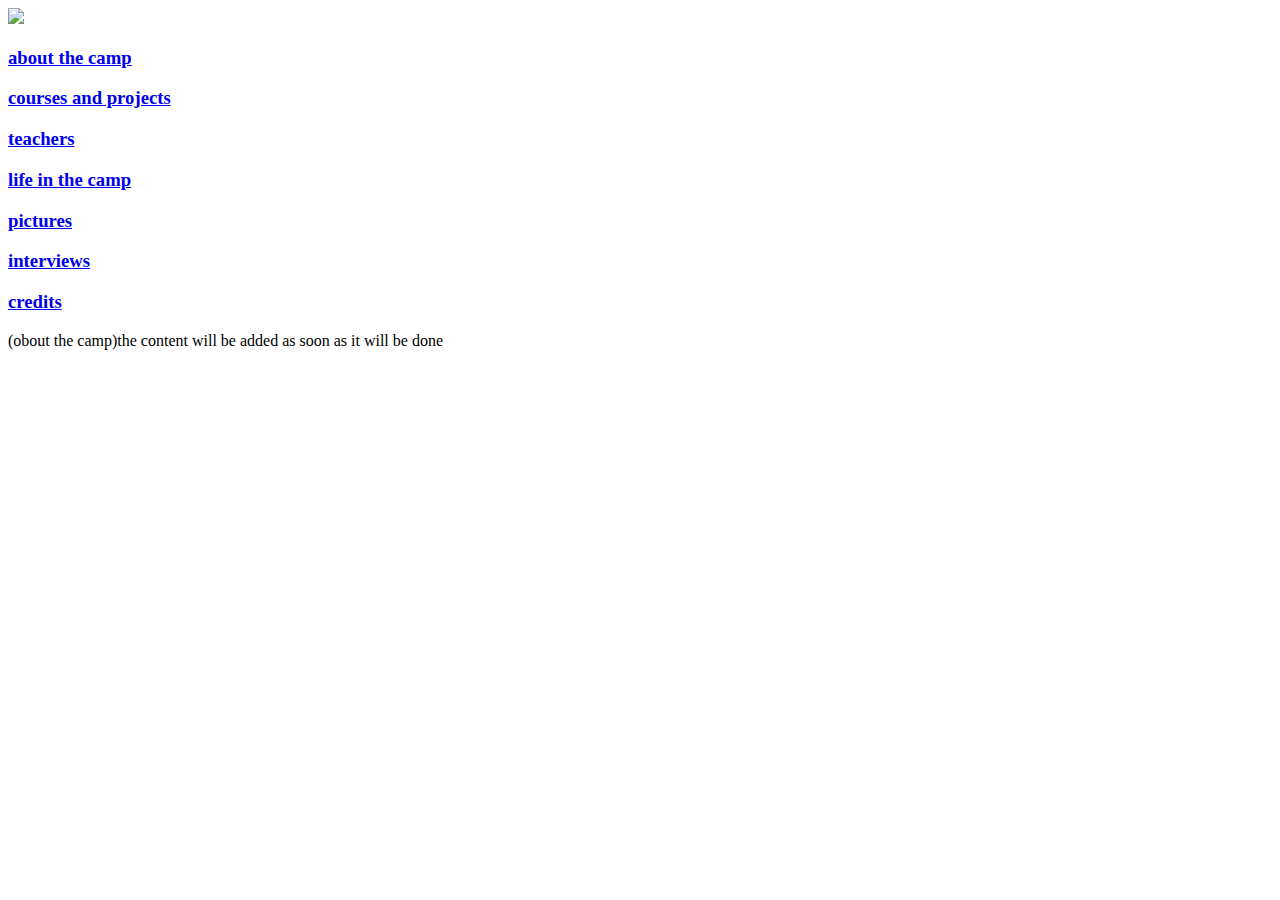
==== index.html @ a3f2fe48 "index.html 1st version" ====
<!DOCTYPE html>
<html>
<head>
	<script src="JS/project.js"></script>
	<meta charset="utf-8">
	<meta name="viewport" content="width=device-width, initial-scale=1">
	<link rel="stylesheet" href="css/project.css">
	<title>borya is gey</title>
</head>
<body>
	<!-- head -->
 <div class="logo">
 	<img class="photologo" src="images/delta logo.jpg">
 	<div id="rightlogo"></div>
 </div>
 <div class="choosingtab">
 	<div class="tab">
 		<a href="project.html"><h3>about the camp</h3></a>
 	</div>
 	<div class="tab">
 		<a href="projectCoursesAndCoursesTab.html"><h3>courses and projects</h3></a>
 	</div>
 	<div class="tab">
 		<a href="projectteachers.html"><h3>teachers</h3></a>
 	</div>
 	<div class="tab">
 		<a href="projectLifeInTheCamp.html"><h3>life in the camp</h3></a>
 	</div>
    <div class="tab">
 		<a href="projectpicturestab.html"><h3>pictures</h3></a>
 	</div>
 	<div class="tab">
 		<a href="projectInterviews.html"><h3>interviews</h3></a>
 	</div>
 	<div class="tab">
 		<a href="projectCredits.html"><h3>credits</h3></a>
 	</div>
 </div>
<!-- end head-->

 <p>(obout the camp)the content will be added as soon as it will be done</p>
 <div id="superheight"></div>
</body>
</html>
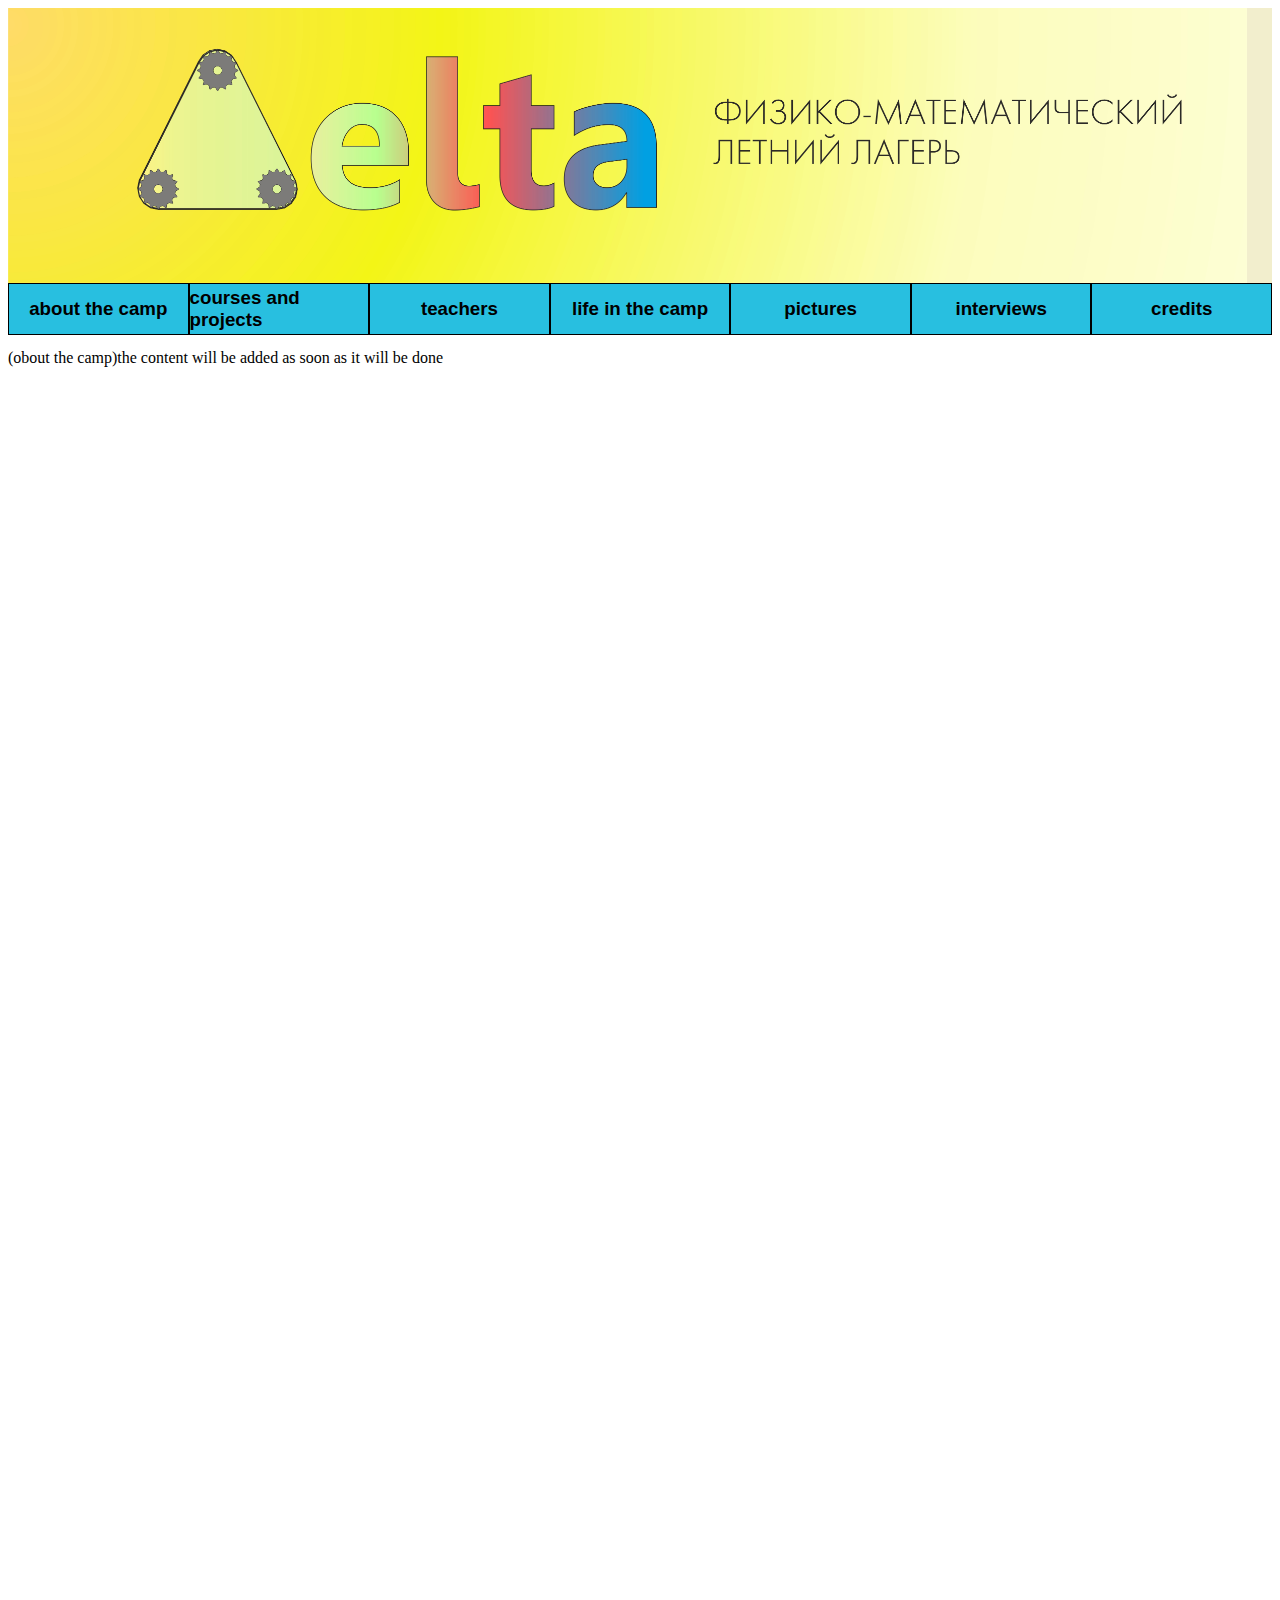
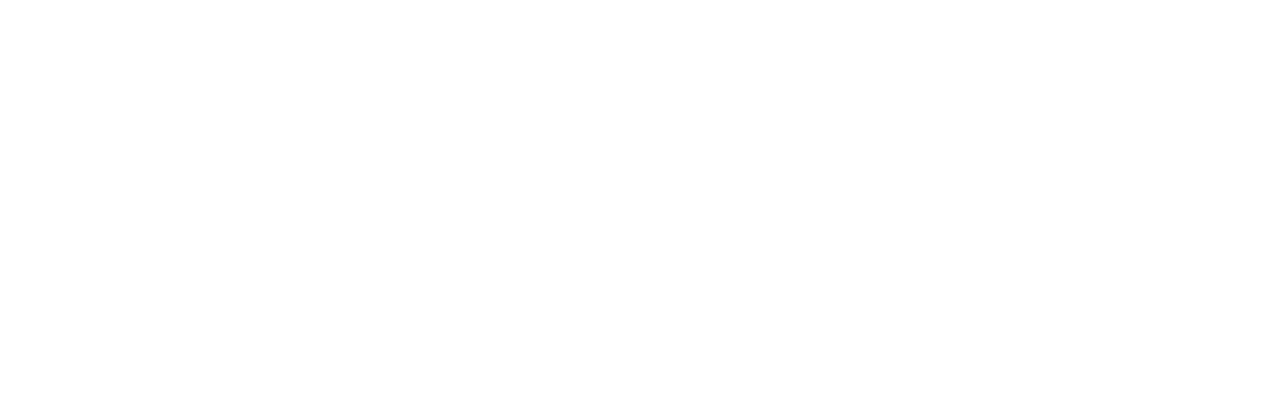
==== commit a8ff9479: "Fixed links" ====
--- a/index.html
+++ b/index.html
@@ -15,10 +15,10 @@
  </div>
  <div class="choosingtab">
  	<div class="tab">
- 		<a href="project.html"><h3>about the camp</h3></a>
+ 		<a href="index.html"><h3>about the camp</h3></a>
  	</div>
  	<div class="tab">
- 		<a href="projectCoursesAndCoursesTab.html"><h3>courses and projects</h3></a>
+ 		<a href="projectCoursesAndProjectsTab.html"><h3>courses and projects</h3></a>
  	</div>
  	<div class="tab">
  		<a href="projectteachers.html"><h3>teachers</h3></a>
--- a/css/project.css
+++ b/css/project.css
@@ -0,0 +1,57 @@
+.logo {
+    width: 100%; 
+    height: 275px;
+    display: flex;
+}
+.photologo {
+    widht: 1239px !important; 
+    height: 275px;
+}
+#rightlogo{
+    background-color: #f2eecd;
+    height: 100%;
+    width: 100%;
+}
+.choosingtab {
+    width: 100%; 
+    height: 50px; 
+    display: flex;
+    position: sticky;
+    top: 0;
+}
+.tab {
+    height: 100%; 
+    width: 14.2%; 
+    border: black 1px solid;
+    background-color: #28bfe0;
+    display: flex;
+    justify-content: center;
+    align-items: center;
+
+}
+.tab a {
+    text-decoration: none;
+    color: black;
+    font-family: 'Inter', sans-serif;
+}
+.tab a:hover {
+    color: black;
+}
+.divnikitaphoto {
+    height: 200px; 
+    width: 200px;
+}
+.divnikitaphoto img {
+    height: 200px; 
+    width: 200px;
+}
+.photoLineDiv {
+    display: flex;
+}
+body {
+    height: 2000px
+}
+#superheight {
+    height: 2000;
+    width: 10;
+}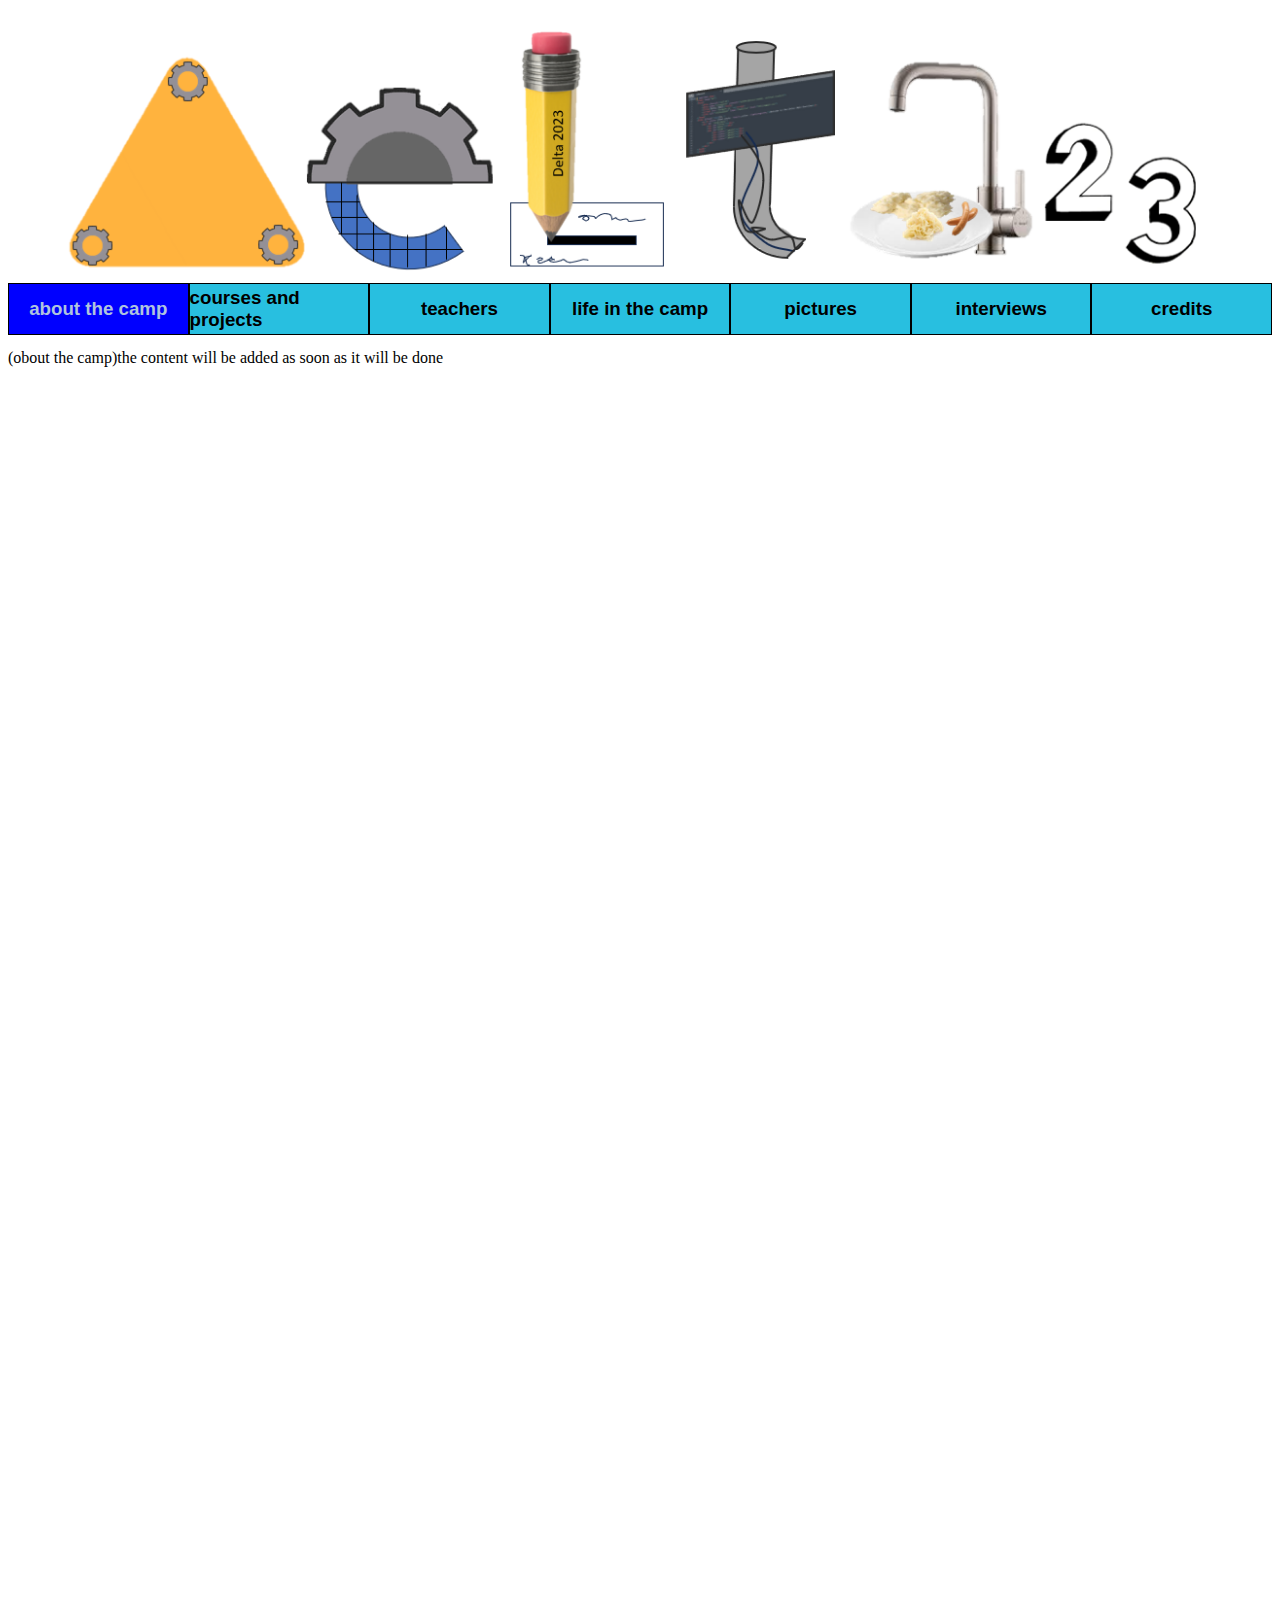
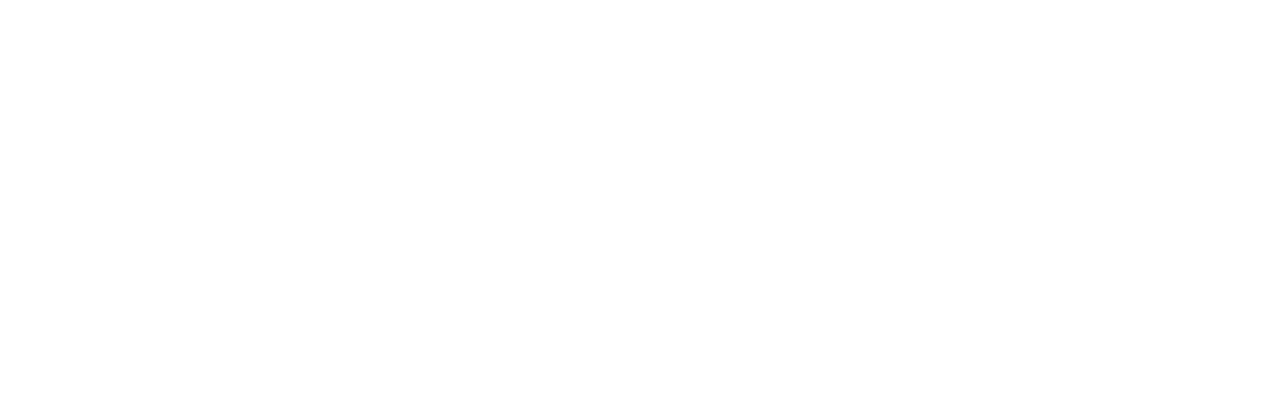
==== commit 3286d0b8: "10.08" ====
--- a/index.html
+++ b/index.html
@@ -5,16 +5,15 @@
 	<meta charset="utf-8">
 	<meta name="viewport" content="width=device-width, initial-scale=1">
 	<link rel="stylesheet" href="css/project.css">
-	<title>borya is gey</title>
+	<title>Delta camp 2023</title>
 </head>
 <body>
 	<!-- head -->
  <div class="logo">
- 	<img class="photologo" src="images/delta logo.jpg">
- 	<div id="rightlogo"></div>
+ 	<img class="photologo" src="images/NewdeltaLogo.png">
  </div>
  <div class="choosingtab">
- 	<div class="tab">
+ 	<div class="tab active">
  		<a href="index.html"><h3>about the camp</h3></a>
  	</div>
  	<div class="tab">
--- a/css/project.css
+++ b/css/project.css
@@ -1,19 +1,22 @@
 .logo {
-    width: 100%; 
+    width: 100%;
     height: 275px;
     display: flex;
+    justify-content: center;
+    align-items: center;
+}
+@media only screen and (max-width: 1239px) {
+    .logo {
+        display: block;
+    }
 }
 .photologo {
     widht: 1239px !important; 
     height: 275px;
 }
-#rightlogo{
-    background-color: #f2eecd;
-    height: 100%;
+.choosingtab {
     width: 100%;
-}
-.choosingtab {
-    width: 100%; 
+    min-width: 1239px; 
     height: 50px; 
     display: flex;
     position: sticky;
@@ -24,29 +27,40 @@
     width: 14.2%; 
     border: black 1px solid;
     background-color: #28bfe0;
+    color: black;
     display: flex;
     justify-content: center;
     align-items: center;
-
+}
+.tab:hover{
+    background-color: lightblue;
+}
+.tab.active a {
+    background-color: blue !important;
+    color: lightsteelblue;
 }
 .tab a {
     text-decoration: none;
+    font-family: 'Inter', sans-serif;
     color: black;
-    font-family: 'Inter', sans-serif;
+    width: 100% !important;
+    height: 100%;
+    display: flex;
+    justify-content: center;
+    align-items: center;
 }
-.tab a:hover {
-    color: black;
-}
-.divnikitaphoto {
+.divphoto {
     height: 200px; 
     width: 200px;
 }
-.divnikitaphoto img {
+.divphoto img {
     height: 200px; 
     width: 200px;
 }
 .photoLineDiv {
     display: flex;
+    height: 2000px;
+    width: 100%;
 }
 body {
     height: 2000px
@@ -54,4 +68,8 @@
 #superheight {
     height: 2000;
     width: 10;
+}
+.tab img{
+    height: 100%;
+    width: 100%;
 }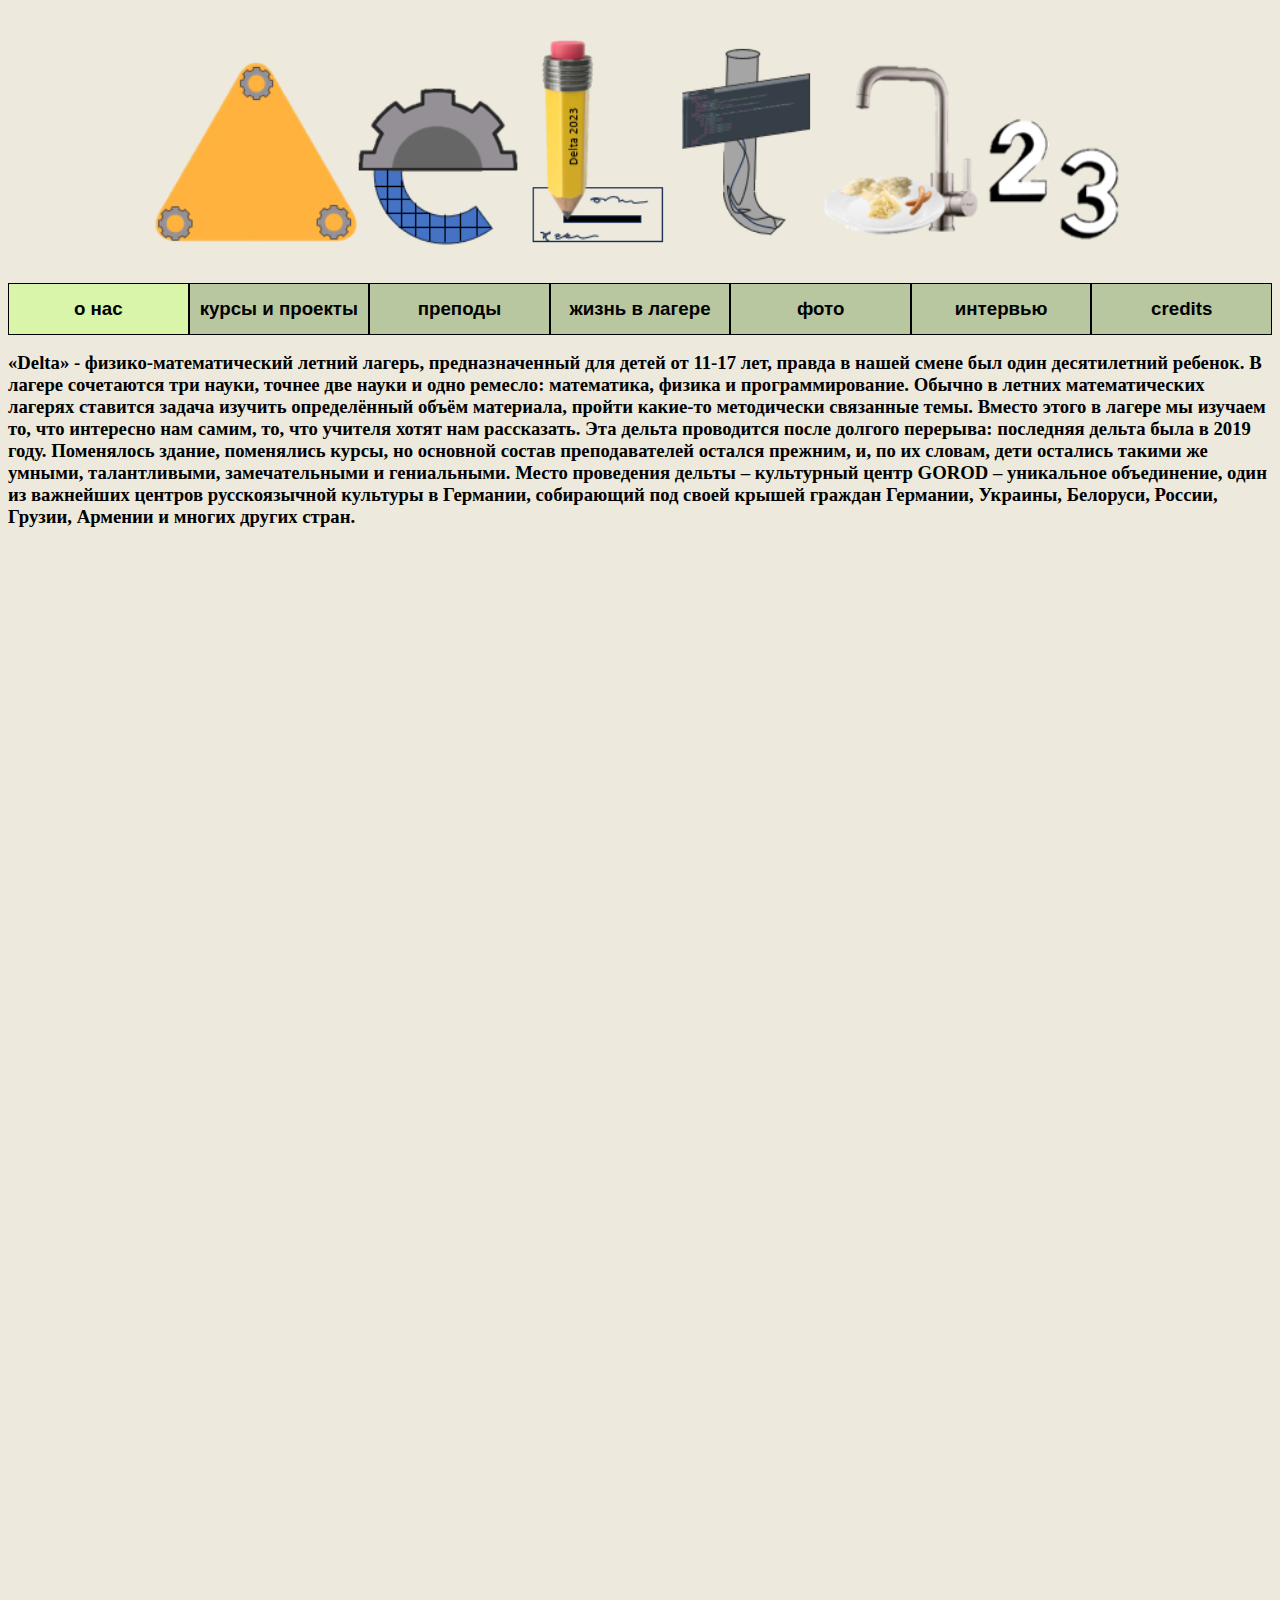
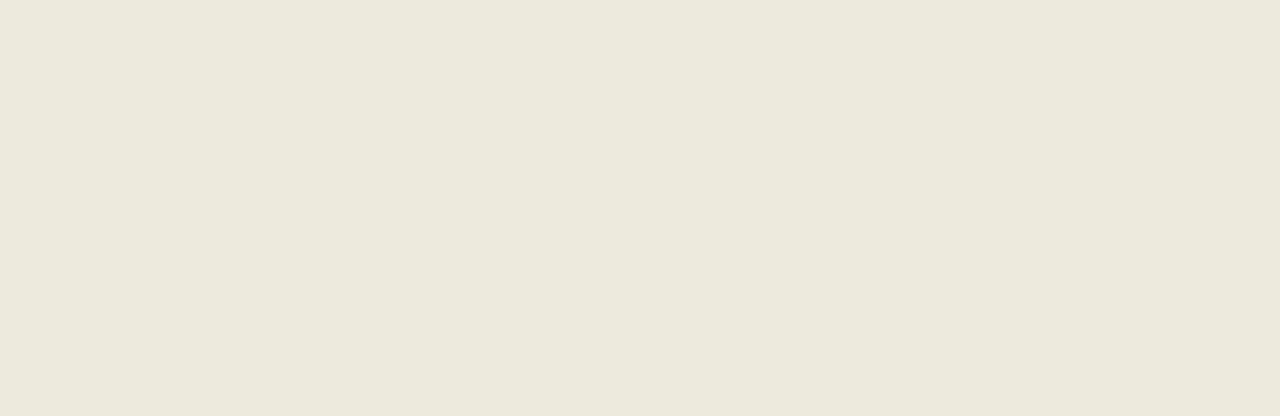
==== commit fb4c518b: "Beta-1" ====
--- a/index.html
+++ b/index.html
@@ -10,26 +10,26 @@
 <body>
 	<!-- head -->
  <div class="logo">
- 	<img class="photologo" src="images/NewdeltaLogo.png">
+ 	<img class="photologo" src="images/deltalogonew2.png">
  </div>
  <div class="choosingtab">
- 	<div class="tab active">
- 		<a href="index.html"><h3>about the camp</h3></a>
+ 	<div class="tab ppp">
+ 		<a href="index.html"><h3>о нас</h3></a>
  	</div>
  	<div class="tab">
- 		<a href="projectCoursesAndProjectsTab.html"><h3>courses and projects</h3></a>
+ 		<a href="projectCoursesAndProjectsTab.html"><h3>курсы и проекты</h3></a>
  	</div>
  	<div class="tab">
- 		<a href="projectteachers.html"><h3>teachers</h3></a>
+ 		<a href="projectteachers.html"><h3>преподы</h3></a>
  	</div>
  	<div class="tab">
- 		<a href="projectLifeInTheCamp.html"><h3>life in the camp</h3></a>
+ 		<a href="projectLifeInTheCamp.html"><h3>жизнь в лагере</h3></a>
  	</div>
     <div class="tab">
- 		<a href="projectpicturestab.html"><h3>pictures</h3></a>
+ 		<a href="projectpicturestab.html"><h3>фото</h3></a>
  	</div>
  	<div class="tab">
- 		<a href="projectInterviews.html"><h3>interviews</h3></a>
+ 		<a href="projectInterviews.html"><h3>интервью</h3></a>
  	</div>
  	<div class="tab">
  		<a href="projectCredits.html"><h3>credits</h3></a>
@@ -37,7 +37,14 @@
  </div>
 <!-- end head-->
 
- <p>(obout the camp)the content will be added as soon as it will be done</p>
+ <h3>«Delta» - физико-математический летний лагерь, предназначенный для детей от 11-17 лет, правда в нашей смене был один десятилетний ребенок. В лагере сочетаются три науки, точнее две науки и одно ремесло: математика, физика и программирование. Обычно в летних математических лагерях ставится задача изучить определённый объём материала, пройти какие-то методически связанные темы. Вместо этого в лагере мы изучаем то, что интересно нам самим, то, что учителя хотят нам рассказать. 
+
+Эта дельта проводится после долгого перерыва: последняя дельта была в 2019 году. Поменялось здание, поменялись курсы, но основной состав преподавателей остался прежним, и, по их словам, дети остались такими же умными, талантливыми, замечательными и гениальными. 
+
+Место проведения дельты – культурный центр GOROD – уникальное объединение, один из важнейших центров русскоязычной культуры в Германии, собирающий под своей крышей граждан Германии, Украины, Белоруси, России, Грузии, Армении и многих других стран.
+
+
+</h3>
  <div id="superheight"></div>
 </body>
 </html>--- a/css/project.css
+++ b/css/project.css
@@ -26,17 +26,17 @@
     height: 100%; 
     width: 14.2%; 
     border: black 1px solid;
-    background-color: #28bfe0;
+    background-color: #b8c79f;
     color: black;
     display: flex;
     justify-content: center;
     align-items: center;
 }
 .tab:hover{
-    background-color: lightblue;
+    background-color: #d8f5a9;
 }
-.tab.active a {
-    background-color: blue !important;
+.tab.active {
+    background-color: white; !important;
     color: lightsteelblue;
 }
 .tab a {
@@ -50,17 +50,21 @@
     align-items: center;
 }
 .divphoto {
-    height: 200px; 
+    height: 200px;
     width: 200px;
 }
 .divphoto img {
-    height: 200px; 
-    width: 200px;
+    max-height: 200px; 
+    max-width: 200px;
+    height: auto;
+    width: auto;
+    margin: 5px;
+    margin-bottom: 5px;
 }
 .photoLineDiv {
     display: flex;
-    height: 2000px;
     width: 100%;
+    flex-wrap: wrap;
 }
 body {
     height: 2000px
@@ -72,4 +76,70 @@
 .tab img{
     height: 100%;
     width: 100%;
+}
+body {
+    background-color: #edeadd;
+}
+.tab.active a div img {
+    height: 100%;
+    width: 4em;
+}
+#io {
+    float: right;
+}
+.tab.active a h3 {
+    width: 80%;
+    display: flex;
+    height: 100%;
+    justify-content: flex-end;
+}
+.tab.active.ooo a div {
+    width: 50%;
+    display: flex;
+    height: 100%;
+    justify-content: flex-end;
+}
+.aaa {
+    height: 100%;
+    float: right;
+}
+.ppp {
+    background-color: #d8f5a9;
+}
+.TabMobileVersion {
+    display: none;
+    height: 50px ;
+    width: 50px;
+    margin-left: 10px;
+    border: 2px black solid;
+}
+#threeLines {
+    width: 100%;
+    height: 100%;
+}
+#hiddenTab {
+    display: none;
+    position: relative;
+    top: 0px;
+    left: 0;
+    width: 1300px;
+    z-index: 100;
+}
+
+@media only screen and (max-width: 950px) {
+.choosingtab {
+    display: none;
+}
+.TabMobileVersion {
+    display: block;
+}
+.logo {
+    max-width: 950px;
+    width: auto;
+    height: unset;
+}
+.photologo {
+    width: 100%;
+    height: auto;
+}
 }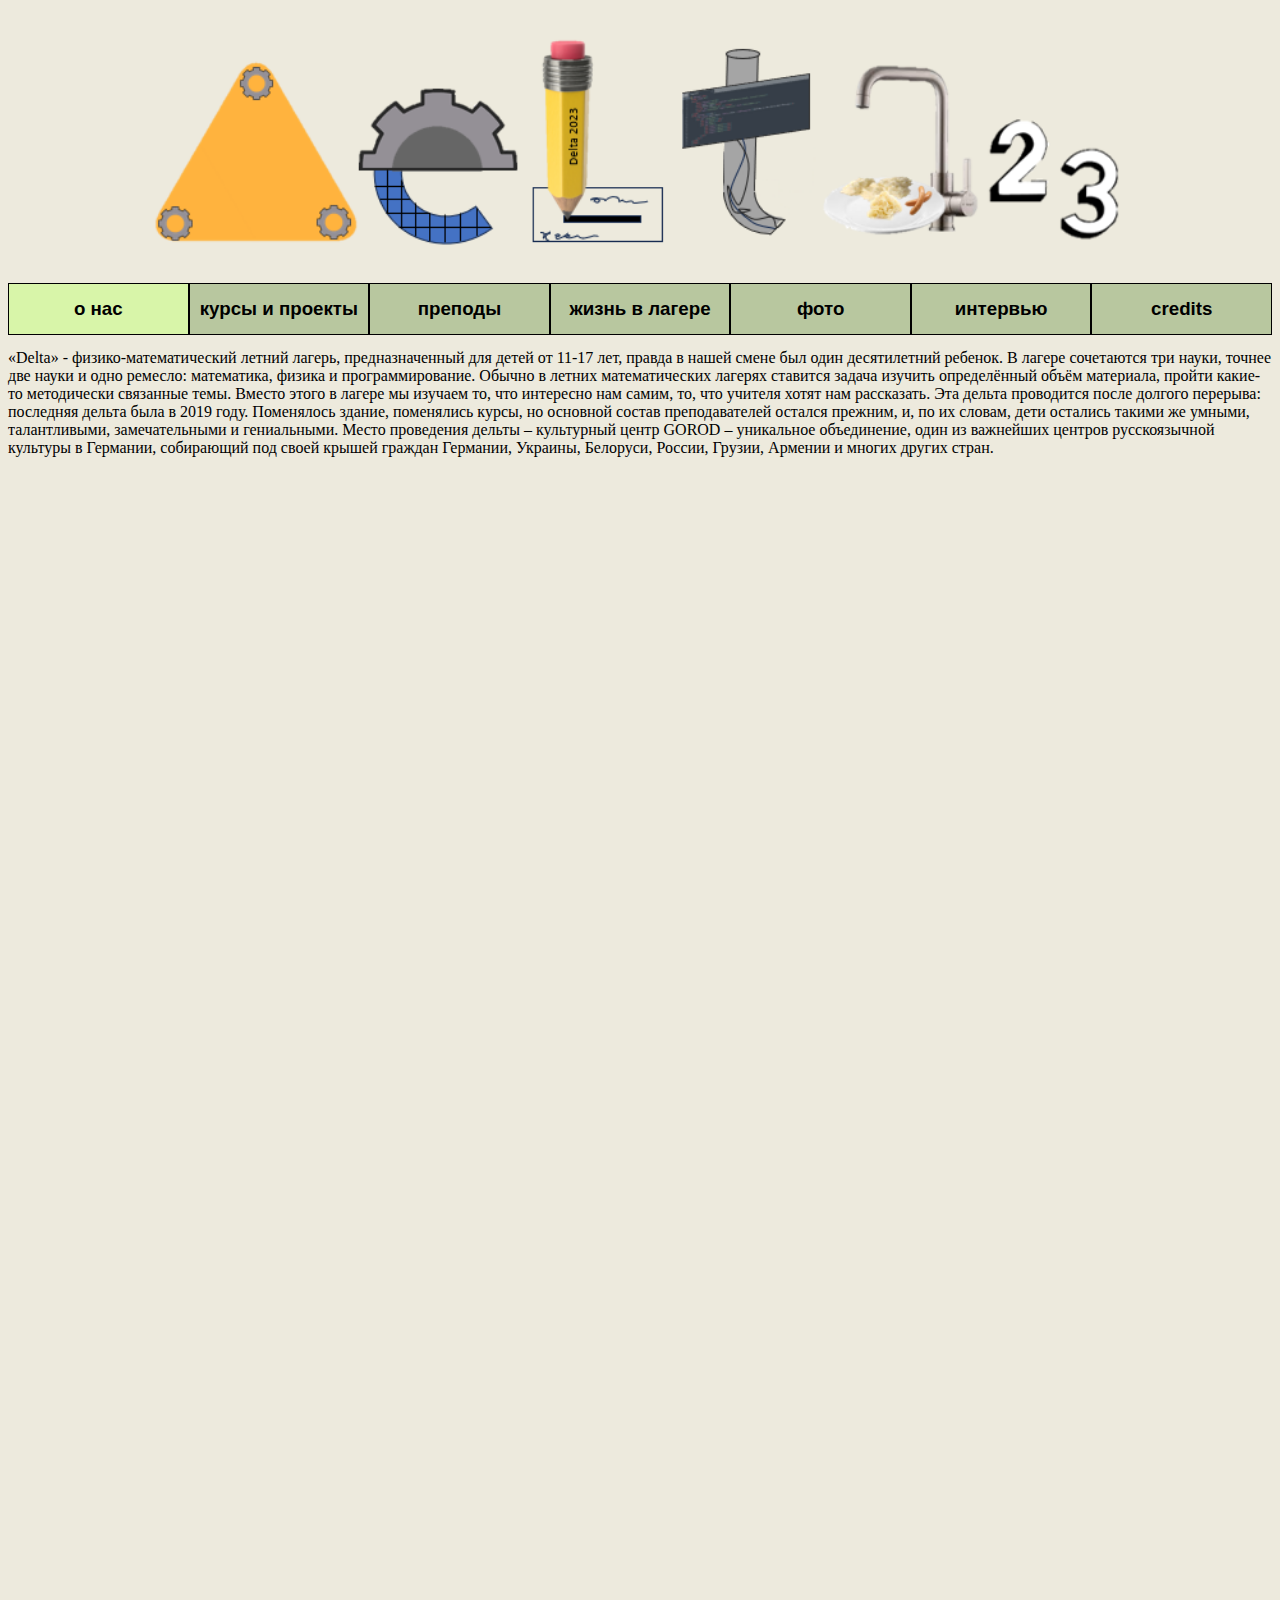
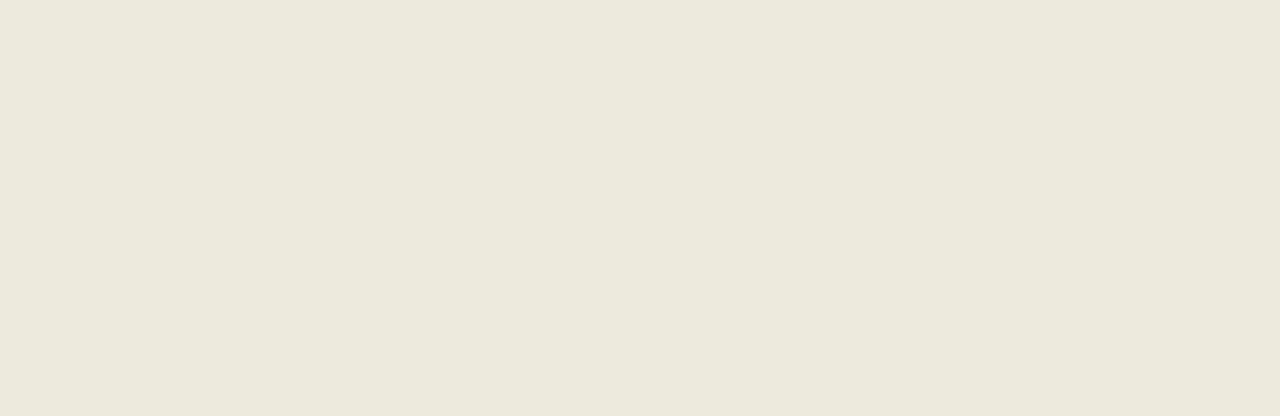
==== commit b703e6cc: "beta 2" ====
--- a/index.html
+++ b/index.html
@@ -7,7 +7,7 @@
 	<link rel="stylesheet" href="css/project.css">
 	<title>Delta camp 2023</title>
 </head>
-<body>
+<body onload="iii()">
 	<!-- head -->
  <div class="logo">
  	<img class="photologo" src="images/deltalogonew2.png">
@@ -35,16 +35,42 @@
  		<a href="projectCredits.html"><h3>credits</h3></a>
  	</div>
  </div>
+ <div class="TabMobileVersion" id="olk">
+ 	<img id="threeLines" src="images/56763.png">
+ </div>
+ <div id="hiddenTab">
+ 	<div class="tab ppp">
+ 		<a href="index.html"><h3>о нас</h3></a>
+ 	</div>
+ 	<div class="tab">
+ 		<a href="projectCoursesAndProjectsTab.html"><h3>курсы и проекты</h3></a>
+ 	</div>
+ 	<div class="tab">
+ 		<a href="projectteachers.html"><h3>преподы</h3></a>
+ 	</div>
+ 	<div class="tab">
+ 		<a href="projectLifeInTheCamp.html"><h3>жизнь в лагере</h3></a>
+ 	</div>
+    <div class="tab">
+ 		<a href="projectpicturestab.html"><h3>фото</h3></a>
+ 	</div>
+ 	<div class="tab">
+ 		<a href="projectInterviews.html"><h3>интервью</h3></a>
+ 	</div>
+ 	<div class="tab">
+ 		<a href="projectCredits.html"><h3>credits</h3></a>
+ 	</div>
+ </div>
 <!-- end head-->
 
- <h3>«Delta» - физико-математический летний лагерь, предназначенный для детей от 11-17 лет, правда в нашей смене был один десятилетний ребенок. В лагере сочетаются три науки, точнее две науки и одно ремесло: математика, физика и программирование. Обычно в летних математических лагерях ставится задача изучить определённый объём материала, пройти какие-то методически связанные темы. Вместо этого в лагере мы изучаем то, что интересно нам самим, то, что учителя хотят нам рассказать. 
+ <p>«Delta» - физико-математический летний лагерь, предназначенный для детей от 11-17 лет, правда в нашей смене был один десятилетний ребенок. В лагере сочетаются три науки, точнее две науки и одно ремесло: математика, физика и программирование. Обычно в летних математических лагерях ставится задача изучить определённый объём материала, пройти какие-то методически связанные темы. Вместо этого в лагере мы изучаем то, что интересно нам самим, то, что учителя хотят нам рассказать. 
 
 Эта дельта проводится после долгого перерыва: последняя дельта была в 2019 году. Поменялось здание, поменялись курсы, но основной состав преподавателей остался прежним, и, по их словам, дети остались такими же умными, талантливыми, замечательными и гениальными. 
 
 Место проведения дельты – культурный центр GOROD – уникальное объединение, один из важнейших центров русскоязычной культуры в Германии, собирающий под своей крышей граждан Германии, Украины, Белоруси, России, Грузии, Армении и многих других стран.
 
 
-</h3>
+</p>
  <div id="superheight"></div>
 </body>
 </html>--- a/css/project.css
+++ b/css/project.css
@@ -140,6 +140,10 @@
 }
 .photologo {
     width: 100%;
-    height: auto;
-}
+    
+ }
+@media only screen and (min-width: 950px) {
+       #hiddenTab {
+        display: none;
+    }
 }